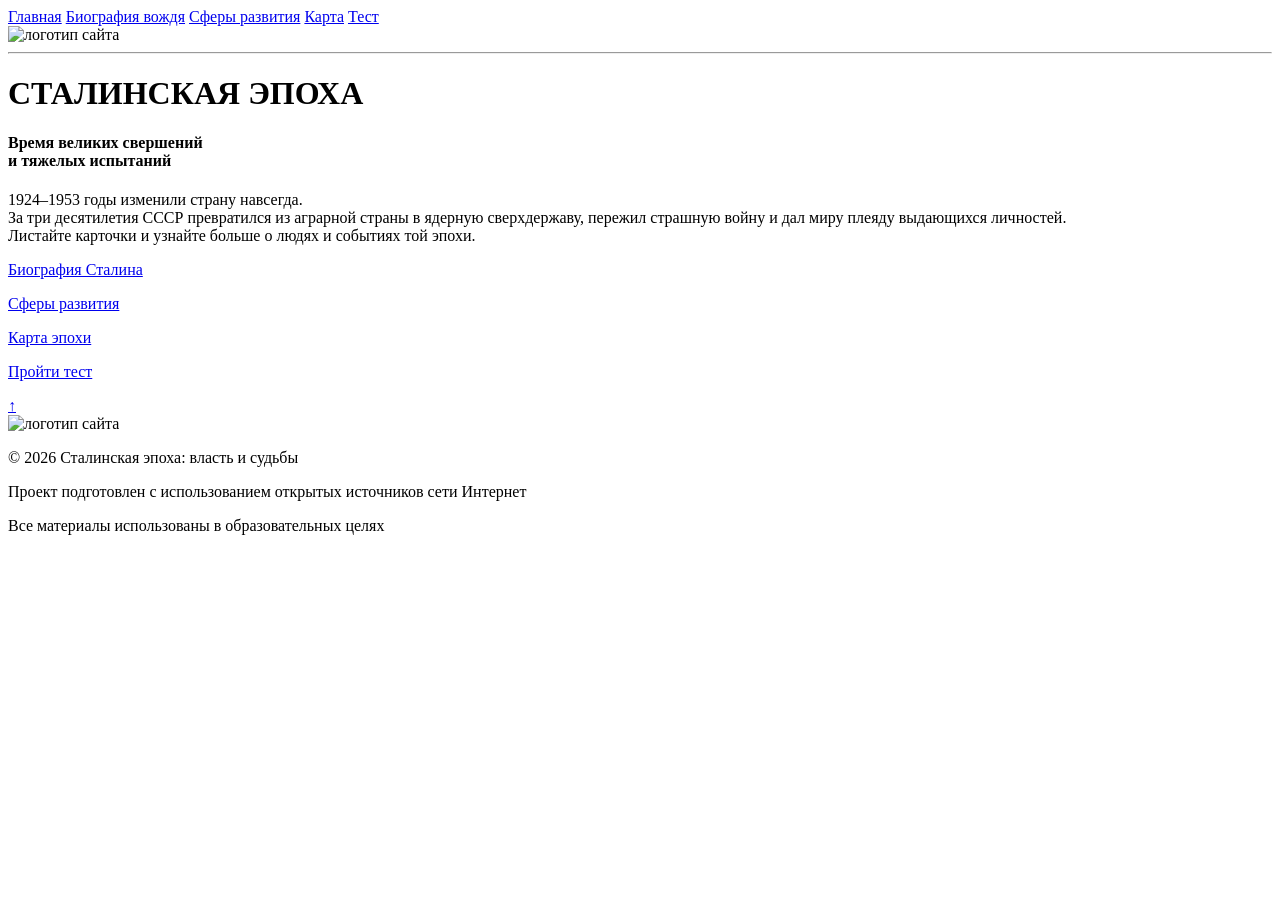
==== index.html @ 415f8c25 "jgnlbj" ====
<!DOCTYPE html>
<html lang="ru">
<head>
    <meta charset="UTF-8">
    
    <title>Сталинская эпоха: власть и судьбы</title>
    <link rel="stylesheet" href="style.css">
    <link rel="icon" href="img/favicon.png">
    <link rel="stylesheet" type="text/css" href="https://cdn.jsdelivr.net/npm/slick-carousel@1.8.1/slick/slick.css" />
</head>
<body id="top">
<header>
    <div class="container">

      <nav>
        <a href="index.html">Главная</a>
        <a href="bio.html">Биография вождя</a>
        <a href="sferrazv.HTML">Сферы развития</a>
        <a href="map.html">Карта</a>
        <a href="text.html">Тест</a>
      </nav>

        <div class="logo">
            <img  src="img/ЛОГО.png" alt="логотип сайта" >
        </div>

        <hr class="otd_nav">
    </div>


    <div class="header-content">
      <H1>СТАЛИНСКАЯ ЭПОХА</H1>
      <h4>Время великих свершений <br><span>и тяжелых испытаний</span></h4>
    </div>  
      
 </header>  
<main>

<div class="intro-text">
    <p>1924–1953 годы изменили страну навсегда.<br> За три десятилетия СССР превратился из аграрной страны в ядерную сверхдержаву, пережил страшную войну и дал миру плеяду выдающихся личностей. <br>Листайте карточки и узнайте больше о людях и событиях той эпохи.</p>
</div>

<div class="slider">
    <div class="slick-slider">
        <a href="bio.html" class="card card-bio"> 
            <p>Биография Сталина</p>
        </a>
    </div>
    <div class="slick-slider">
        <a href="sferrazv.HTML" class="card card-dev"> 
            <p>Сферы развития</p>
        </a>
    </div>   
    <div class="slick-slider">
        <a href="timeline.html" class="card card-person"> 
            <p>Карта эпохи</p>
        </a>
    </div>
    <div class="slick-slider">
        <a href="text.html" class="card card-hrono"> 
            <p>Пройти тест</p>
        </a>
    </div>
</div>



</main>


<a href="#top" class="scroll-top-button">↑</a>
 <footer>
    <div class="stopimg">
          <img  src="img/ЛОГО.png" alt="логотип сайта" >
      </div>
    <div class="containerff">
        <p>© 2026 Сталинская эпоха: власть и судьбы</p>
        <p>Проект подготовлен с использованием открытых источников сети Интернет</p>
        <p>Все материалы использованы в образовательных целях</p>
    </div>
</footer>

    <script type="text/javascript" src="https://code.jquery.com/jquery-1.11.0.min.js"></script>
    <script type="text/javascript" src="https://code.jquery.com/jquery-migrate-1.2.1.min.js"></script>
    <script type="text/javascript" src="https://cdn.jsdelivr.net/npm/slick-carousel@1.8.1/slick/slick.min.js"></script>
    <script src="script.js"></script>
</body>
</html>
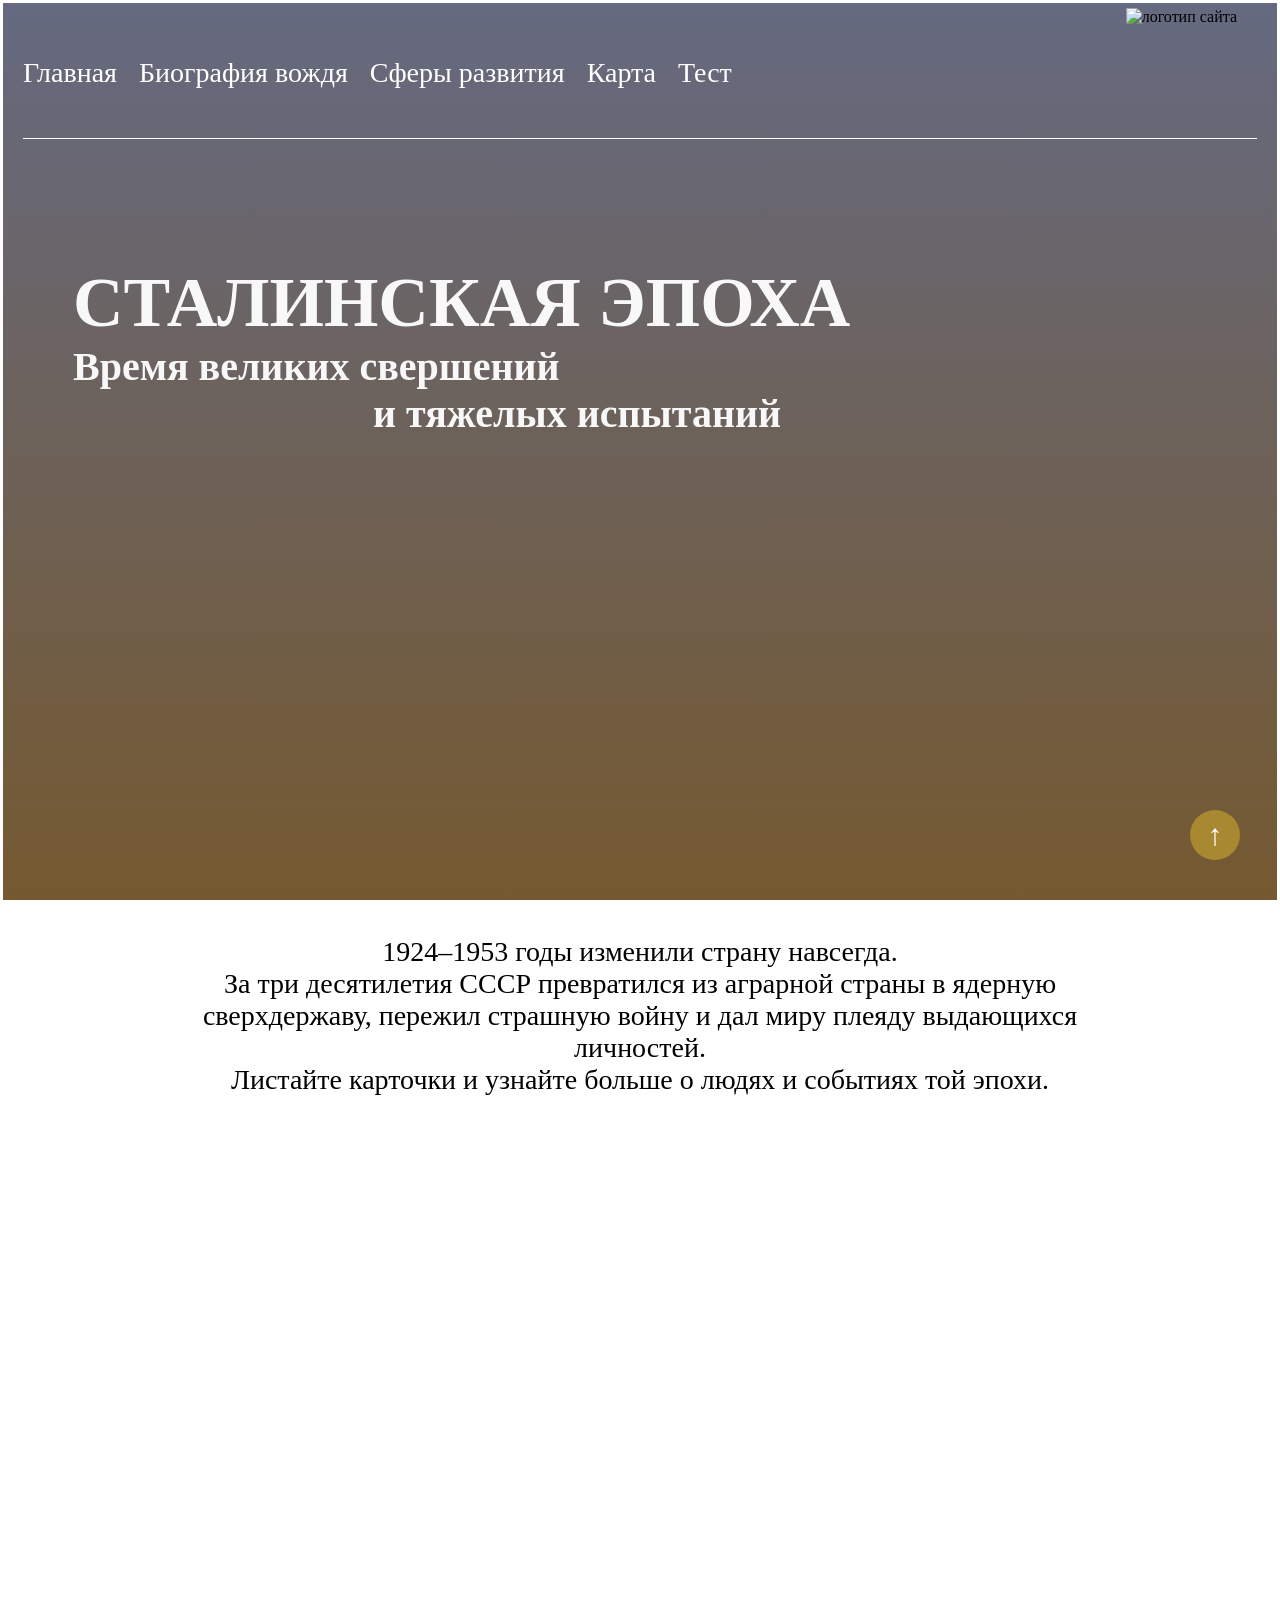
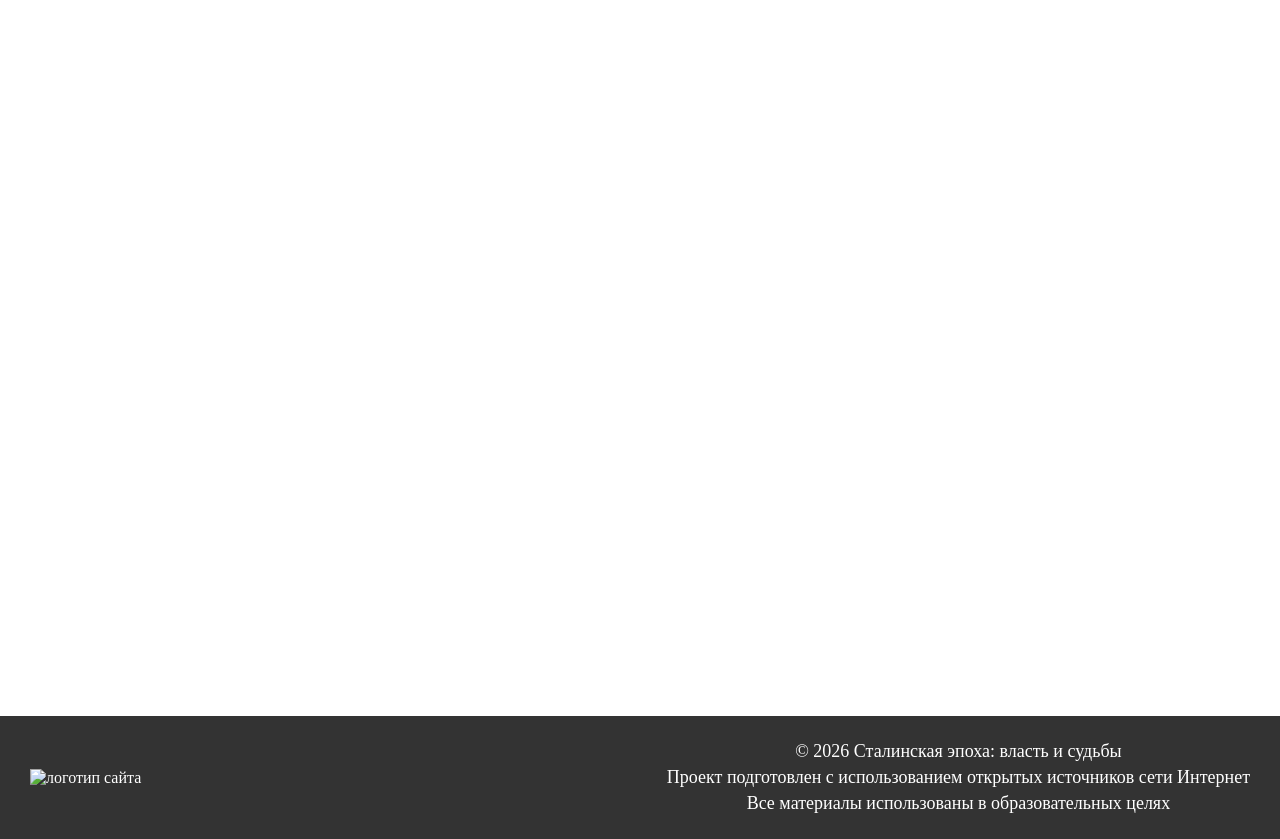
==== commit 9adeb416: "обновили стили" ====
--- a/index.html
+++ b/index.html
@@ -1,16 +1,15 @@
 <!DOCTYPE html>
-<html lang="ru">
 <head>
     <meta charset="UTF-8">
     
     <title>Сталинская эпоха: власть и судьбы</title>
     <link rel="stylesheet" href="style.css">
     <link rel="icon" href="img/favicon.png">
-    <link rel="stylesheet" type="text/css" href="https://cdn.jsdelivr.net/npm/slick-carousel@1.8.1/slick/slick.css" />
+    <link rel="stylesheet" href="https://cdn.jsdelivr.net/npm/slick-carousel@1.8.1/slick/slick.css" />
 </head>
 <body id="top">
 <header>
-    <div class="container">
+        <div class="container">
 
       <nav>
         <a href="index.html">Главная</a>
@@ -26,6 +25,7 @@
 
         <hr class="otd_nav">
     </div>
+
 
 
     <div class="header-content">
@@ -52,27 +52,28 @@
         </a>
     </div>   
     <div class="slick-slider">
-        <a href="timeline.html" class="card card-person"> 
+        <a href="map.html" class="card card-map"> 
             <p>Карта эпохи</p>
         </a>
     </div>
     <div class="slick-slider">
-        <a href="text.html" class="card card-hrono"> 
+        <a href="text.html" class="card card-test"> 
             <p>Пройти тест</p>
         </a>
     </div>
 </div>
 
-
+    <script type="text/javascript" src="https://code.jquery.com/jquery-1.11.0.min.js"></script>
+    <script type="text/javascript" src="https://code.jquery.com/jquery-migrate-1.2.1.min.js"></script>
+    <script type="text/javascript" src="https://cdn.jsdelivr.net/npm/slick-carousel@1.8.1/slick/slick.min.js"></script>
+    <script src="script.js"></script>
 
 </main>
 
 
 <a href="#top" class="scroll-top-button">↑</a>
  <footer>
-    <div class="stopimg">
-          <img  src="img/ЛОГО.png" alt="логотип сайта" >
-      </div>
+   <img src="img/ЛОГО.png" alt="логотип сайта" class="footer-logo">
     <div class="containerff">
         <p>© 2026 Сталинская эпоха: власть и судьбы</p>
         <p>Проект подготовлен с использованием открытых источников сети Интернет</p>
@@ -80,9 +81,6 @@
     </div>
 </footer>
 
-    <script type="text/javascript" src="https://code.jquery.com/jquery-1.11.0.min.js"></script>
-    <script type="text/javascript" src="https://code.jquery.com/jquery-migrate-1.2.1.min.js"></script>
-    <script type="text/javascript" src="https://cdn.jsdelivr.net/npm/slick-carousel@1.8.1/slick/slick.min.js"></script>
-    <script src="script.js"></script>
+
 </body>
 </html>
--- a/style.css
+++ b/style.css
@@ -0,0 +1,226 @@
+* {
+    margin: 0;
+}
+
+
+html {
+    scroll-behavior: smooth;
+}
+
+header{
+background-image: url("./img/дух сталина.jpg");
+
+background-size: cover;  
+background-position: center; 
+background-repeat: no-repeat; 
+min-height: 100vh;
+border: 3px solid white;
+position: relative;
+}
+
+.container{
+    display: flex;
+    flex-wrap: wrap;
+    justify-content: space-between;
+    align-items: center;
+    padding: 40px 20px;
+    height: 130px;
+
+}
+
+
+nav {
+    display: flex;          
+    gap: 22px;
+               
+}
+
+nav a {
+    color: white;
+    font-size: 28px;
+    text-decoration: none;
+    font-family: "Times New Roman", Times, serif;
+    display: flex;
+    align-items: center;        
+               
+}
+
+.logo {
+    position: absolute;
+    top: 5px;
+    right: 40px;
+}
+
+.logo img {
+    width: 130px;      
+    height: auto;
+}
+
+
+.otd_nav{
+  border: none;              
+  height: 1px;                 
+  background-color: #ffffff;        
+  width: 100%;                 
+  margin: 20px auto;        
+}
+
+
+.header-content{
+  color:rgb(248, 248, 248);
+  padding: 50px 100px 200px 70px;
+}
+.header-content h1{
+    font-size: 70px;
+}
+.header-content h4{
+    font-size: 40px;
+    
+}
+
+.header-content h4 span{
+    margin-left: 300px;
+}
+
+
+
+
+body {
+    background: linear-gradient(#656a81, #755930) no-repeat fixed;
+    background-size: cover;
+    min-height: 100vh;
+}
+
+.intro-text p{
+    color: #000000;
+    text-align: center;
+    max-width: 900px;
+    margin: 30px auto; 
+    font-size: 28px;
+}
+
+
+.slider {
+    width: 80%;
+    margin: 80px auto;  
+    padding: 0 0 100px 0; 
+    position: relative;
+}
+
+.slick-slider {
+    padding: 0 20px;              
+            
+}
+
+a.card-bio {
+    background-image: url("./img/биография.jpg"); 
+}
+
+a.card-dev {
+    background-image: url("./img/пл.png");
+}
+
+a.card-map {
+    background-image: url("./img/накарточку.png"); 
+}
+
+a.card-test {
+    background-image: url("./img/газеты.jpg"); 
+}
+
+
+
+a.card {
+    min-height: 600px;
+    height: 600px;   
+    border-radius: 10px;   
+    padding: 20px;        
+    text-decoration: none;           
+    display: flex;          
+    align-items: center;
+    justify-content: center;
+    background-size: cover;      
+    background-position: center; 
+    background-repeat: no-repeat; 
+    cursor: pointer;
+}
+
+
+.card p{
+    color: white;                   
+    font-size: 30px;              
+}
+
+.slick-arrow{
+    font-size: 0;
+    width: 50px;
+    height: 50px;
+    border-radius: 50%;
+    background-color: rgb(218, 216, 214);
+    background-image: url("./img/right.png");
+    border: 1px solid rgb(110, 108, 108);
+    background-size: 30px;
+    background-repeat: no-repeat;
+    background-position: center;
+    cursor: pointer;
+    position: absolute;
+    z-index: 1;
+    top:50%;
+    transform: translateY(-50%);
+
+}
+.slick-prev{
+    transform: translateY(-50%) rotate(180deg);
+}
+.slick-next{
+    right:0;
+    
+}
+
+
+
+
+
+footer {
+    background-color: #333;
+    padding: 20px 30px;
+    color: #ffffff;
+    display: flex;
+    align-items: center;
+    justify-content: space-between;  
+    flex-wrap: wrap;
+    gap: 20px;
+    width: 100%;
+    box-sizing: border-box;/*чтобы отступы считались в ширине*/
+}
+
+.footer-logo {
+    width: 120px;
+    height: auto;
+    display: block;
+    flex-shrink: 0;  
+}
+
+.containerff p {
+    text-align: center; 
+    margin: 5px 0;
+    white-space: normal;/*для текста*/
+    font-size: 18px;
+}
+
+
+.scroll-top-button {
+    position: fixed;
+    bottom: 40px;
+    right: 40px;
+    background-color: #a88931;
+    color: white;
+    width: 50px;
+    height: 50px;
+    border-radius: 50%;
+    text-align: center;
+    line-height: 50px;/*Высота строки как у кнопки*/
+    font-size: 30px;
+    text-decoration: none;
+    z-index: 999;
+}   
